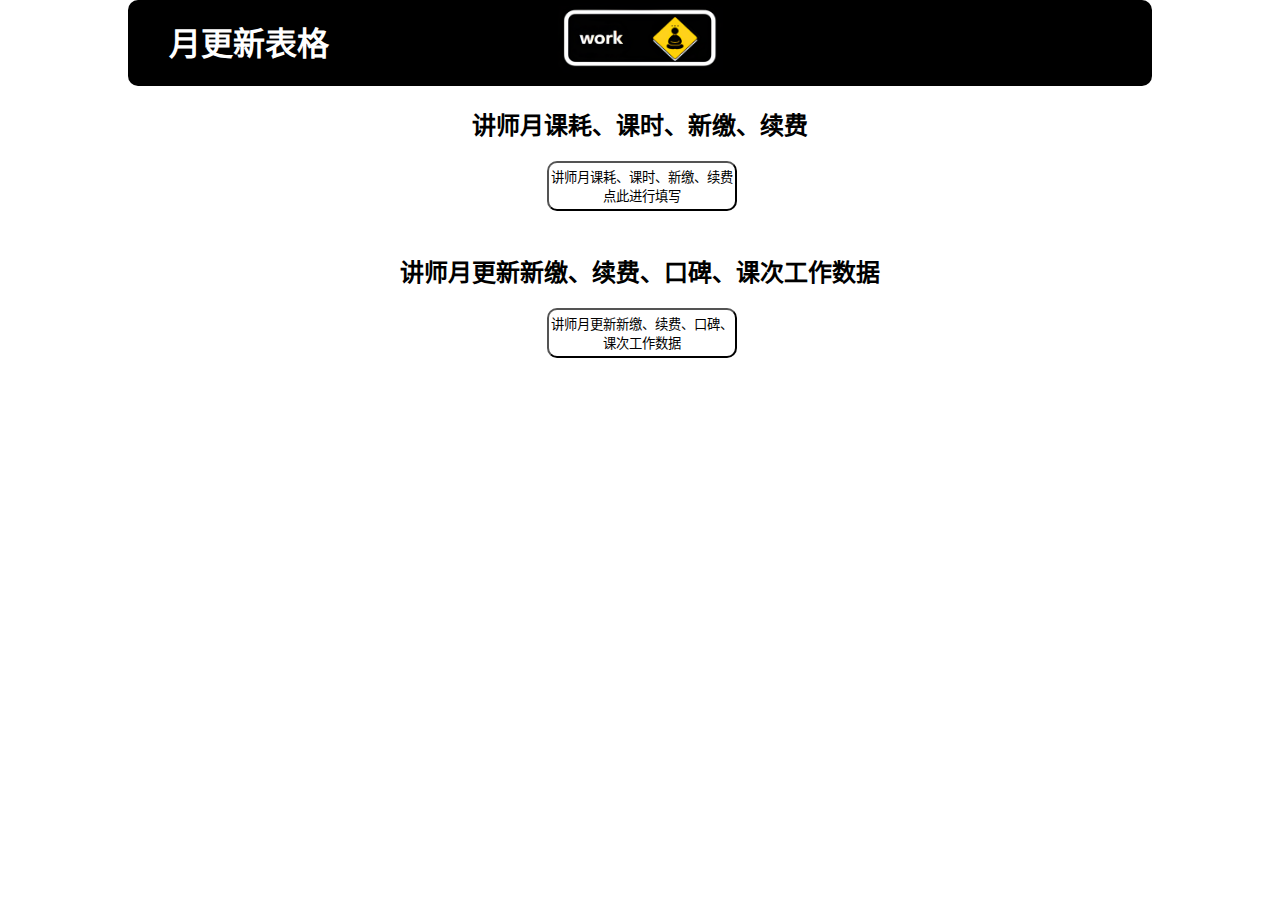
==== month.html @ 9452184e "2022.8.14日 初次进行根元素与rem单位开发移动端项目" ====
<!DOCTYPE html>
<html lang="zh-cn">
<head>
    <meta charset="UTF-8">
    <meta http-equiv="X-UA-Compatible" content="IE=edge">
    <meta name="viewport" content="width=device-width, initial-scale=1.0">
    <title>Document</title>
    <style>
        *{
            margin:0px;
            padding:0px;
        }
        #box{
            height:100vh;
            display: flex;
            flex-direction: column;
        }
        .header{
            width:80%;
            height:86px;
            text-align: center;
            background-color: #000;
            margin:0 auto;
            position:relative;
            border-radius:10px;
        }
        .header img{
            width: 166px;
            height: 73px;
        }
        .header h1{
            color:#fff;
            position:absolute;
            top: 21%;
            left: 4%;
        }
        .weeks{
            width:102%;
        }

        
        .content{
            flex:1;
            width:80%;
            margin:0 auto;
            padding:20px;
            text-align: center;
        }

        button{
            width: 190px;
            height: 50px;
            color:#fff;
            background-color: #000;
            border-radius:10px;
            margin: 20px 0px 42px 0px;
            transition:0.3s;
            background-color: #fff;
            color:#000;
        }
        button:hover{
            cursor: pointer;
            color:#fff;
            background-color: #000;
        }
        
    </style>
</head>
<body>
    <div id="box">
        <div class="header">
            <h1>月更新表格</h1>
            <img src="images/晚上.png" alt="">
        </div>

        <div class="content">
            <div>
                <h2>讲师月课耗、课时、新缴、续费</h2>
                <img class="weeks" src="https://s1.328888.xyz/2022/08/11/6hmsB.png" alt="">
                <a href="https://docs.qq.com/sheet/DUGVobE9MbEFrQXV3?tab=2oke8t&u=a01ba98e332a436b85d5c25f3b24f163" target="_blank">
                    <button>
                        讲师月课耗、课时、新缴、续费 点此进行填写
                    </button>
                </a>
            </div>
            
            <div class="content-bottom">
                <h2>讲师月更新新缴、续费、口碑、课次工作数据</h2>
                <img class="weeks" src="https://s1.328888.xyz/2022/08/11/6hLRd.jpg" alt="">
                <a href="https://kdocs.cn/fl/si6PcShQt">
                    <button>
                        讲师月更新新缴、续费、口碑、课次工作数据
                    </button>
                </a>
            </div>
            
        </div>
    </div>
</body>
</html>
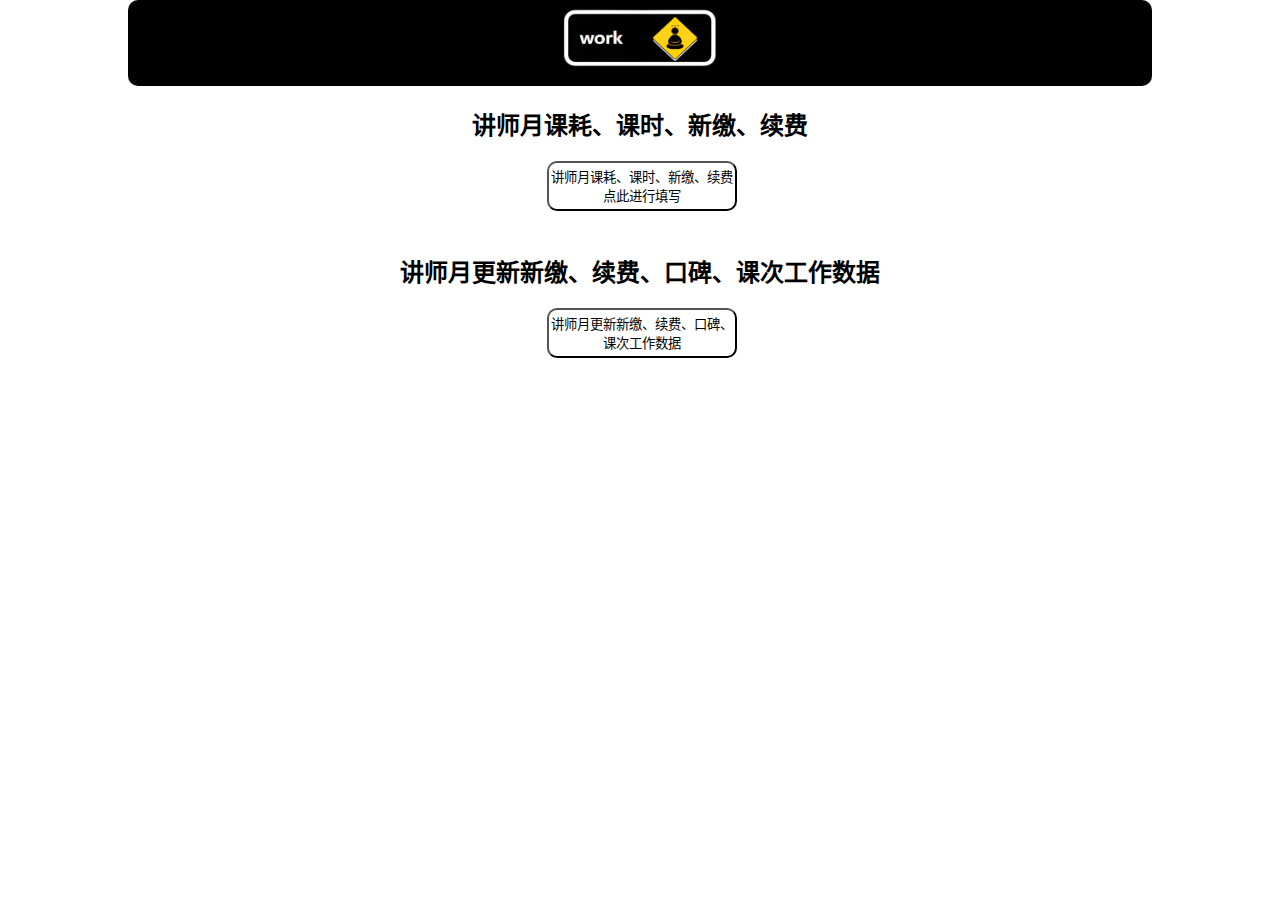
==== commit b4ca6059: "周更新内容 月更新内容 搞定" ====
--- a/month.html
+++ b/month.html
@@ -69,7 +69,6 @@
 <body>
     <div id="box">
         <div class="header">
-            <h1>月更新表格</h1>
             <img src="images/晚上.png" alt="">
         </div>
 
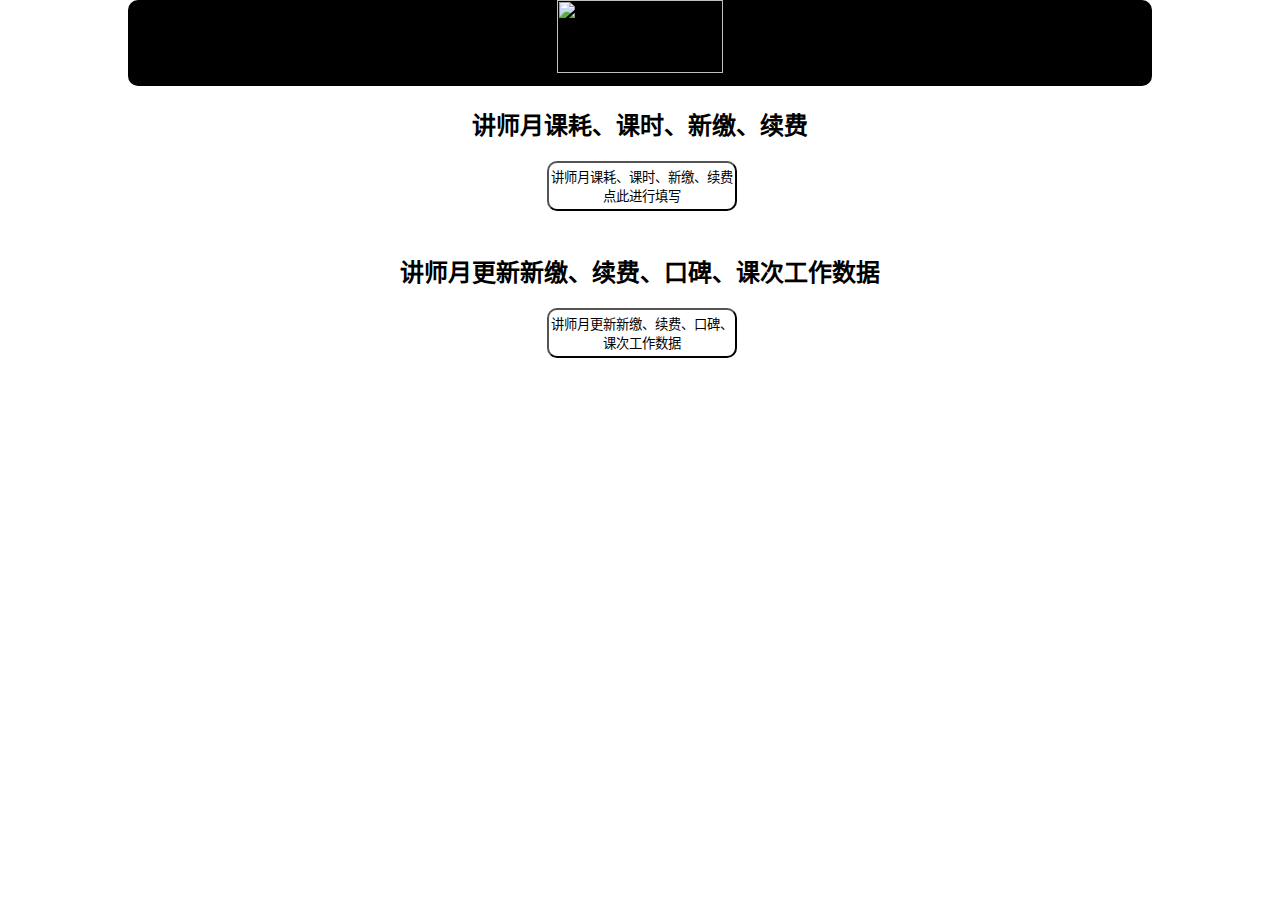
==== commit 4b125bf3: "进行体验课 b站视频的插入" ====
--- a/month.html
+++ b/month.html
@@ -69,7 +69,7 @@
 <body>
     <div id="box">
         <div class="header">
-            <img src="images/晚上.png" alt="">
+            <img src="https://s1.328888.xyz/2022/08/12/6Kacy.md.png" alt="">
         </div>
 
         <div class="content">
